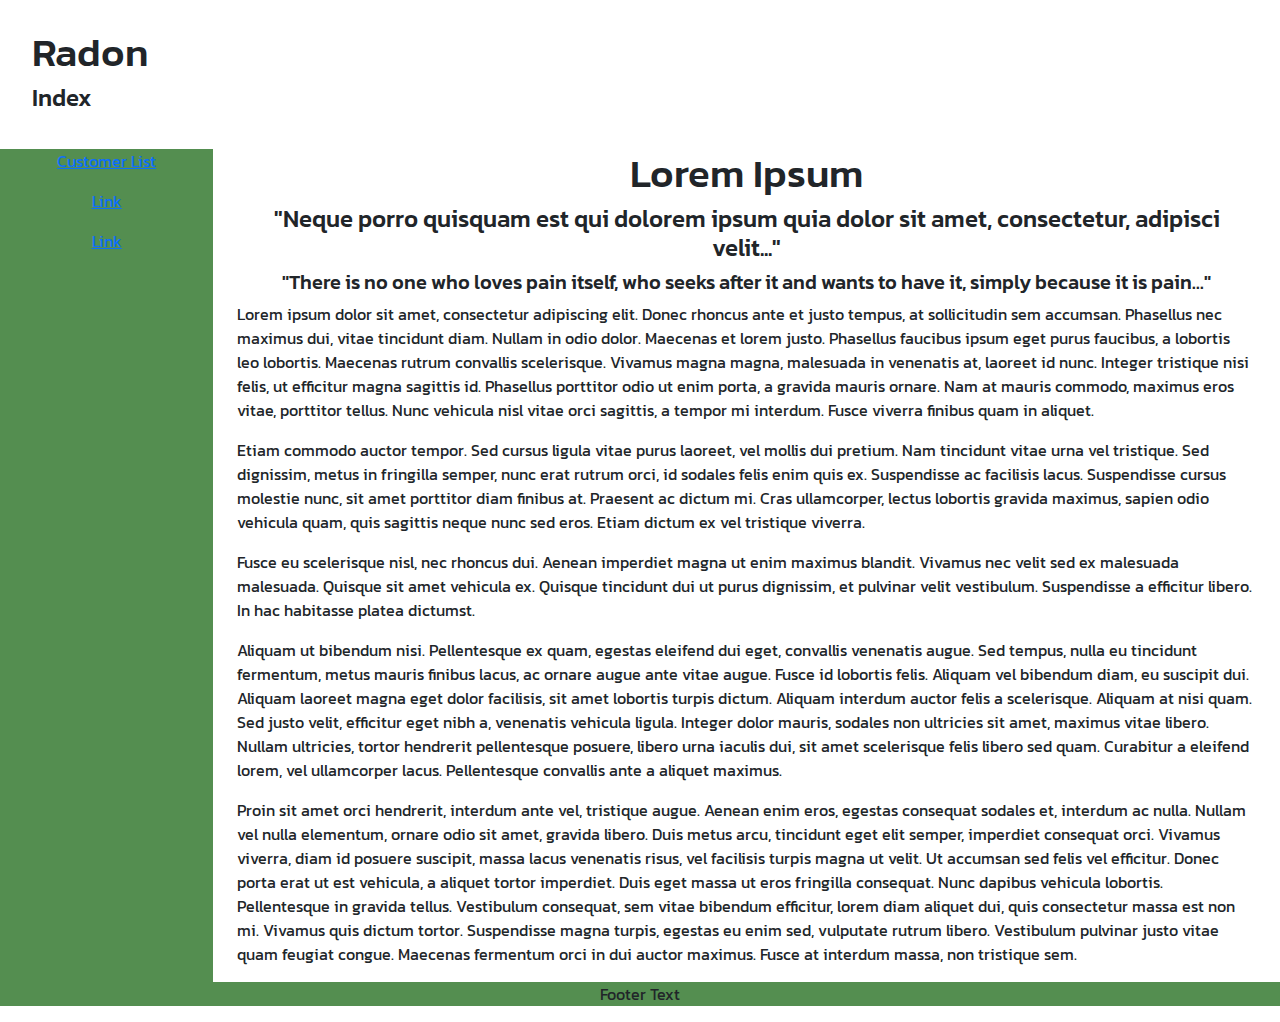
==== index.html @ 08c7d228 "Initial commit" ====
<!DOCTYPE html>
<html lang="en">
<head>
    <meta charset="UTF-8">
    <title>Index</title>
    <link rel="stylesheet" href="css/bootstrap.min.css">
    <link rel="stylesheet" href="css/universal.css">
    <script src="js/bootstrap.min.js"></script>
</head>

<body>
<nav class="navbar navbar-inverse">
    <div class="container-fluid" style="margin: 20px">
        <div class="navbar-header">
            <h1>Radon</h1>
            <h4>Index</h4>
        </div>

    </div>
</nav>

<div class="container-fluid text-Left">
    <div class="row content">
        <div id="left-panel" class="col-sm-2 sidenav text-center">
            <p><a href="./Table.html">Customer List</a></p>
            <p><a href="#">Link</a></p>
            <p><a href="#">Link</a></p>
        </div>
        <div class="col-sm-10">
            <div  class="container-fluid">
                <!--This is here for copy and paste -->

                <!--#region main  -->
                <!--#endregion -->


                <!--#region Lorem Ipsum  -->
                <h1 class="text-center">Lorem Ipsum</h1>
                <h4 class="text-center">
                    "Neque porro quisquam est qui dolorem ipsum quia dolor sit amet, consectetur, adipisci velit..."
                </h4>
                <h5 class="text-center">
                    "There is no one who loves pain itself, who seeks after it and wants to have it, simply because it is pain..."
                </h5>

                <p>
                    Lorem ipsum dolor sit amet, consectetur adipiscing elit. Donec rhoncus ante et justo tempus, at
                    sollicitudin sem accumsan. Phasellus nec maximus dui, vitae tincidunt diam. Nullam in odio dolor.
                    Maecenas et lorem justo. Phasellus faucibus ipsum eget purus faucibus, a lobortis leo lobortis.
                    Maecenas rutrum convallis scelerisque. Vivamus magna magna, malesuada in venenatis at, laoreet id
                    nunc. Integer tristique nisi felis, ut efficitur magna sagittis id. Phasellus porttitor odio ut enim
                    porta, a gravida mauris ornare. Nam at mauris commodo, maximus eros vitae, porttitor tellus. Nunc
                    vehicula nisl vitae orci sagittis, a tempor mi interdum. Fusce viverra finibus quam in aliquet.
                </p>

                <p>
                    Etiam commodo auctor tempor. Sed cursus ligula vitae purus laoreet, vel mollis dui pretium. Nam
                    tincidunt vitae urna vel tristique. Sed dignissim, metus in fringilla semper, nunc erat rutrum orci,
                    id sodales felis enim quis ex. Suspendisse ac facilisis lacus. Suspendisse cursus molestie nunc, sit
                    amet porttitor diam finibus at. Praesent ac dictum mi. Cras ullamcorper, lectus lobortis gravida
                    maximus, sapien odio vehicula quam, quis sagittis neque nunc sed eros. Etiam dictum ex vel tristique
                    viverra.
                </p>

                <p>
                    Fusce eu scelerisque nisl, nec rhoncus dui. Aenean imperdiet magna ut enim maximus blandit. Vivamus
                    nec velit sed ex malesuada malesuada. Quisque sit amet vehicula ex. Quisque tincidunt dui ut purus
                    dignissim, et pulvinar velit vestibulum. Suspendisse a efficitur libero. In hac habitasse platea
                    dictumst.
                </p>

                <p>
                    Aliquam ut bibendum nisi. Pellentesque ex quam, egestas eleifend dui eget, convallis venenatis augue.
                    Sed tempus, nulla eu tincidunt fermentum, metus mauris finibus lacus, ac ornare augue ante vitae
                    augue. Fusce id lobortis felis. Aliquam vel bibendum diam, eu suscipit dui. Aliquam laoreet magna
                    eget dolor facilisis, sit amet lobortis turpis dictum. Aliquam interdum auctor felis a scelerisque.
                    Aliquam at nisi quam. Sed justo velit, efficitur eget nibh a, venenatis vehicula ligula. Integer
                    dolor mauris, sodales non ultricies sit amet, maximus vitae libero. Nullam ultricies, tortor
                    hendrerit pellentesque posuere, libero urna iaculis dui, sit amet scelerisque felis libero sed quam.
                    Curabitur a eleifend lorem, vel ullamcorper lacus. Pellentesque convallis ante a aliquet maximus.
                </p>

                <p>
                    Proin sit amet orci hendrerit, interdum ante vel, tristique augue. Aenean enim eros, egestas
                    consequat sodales et, interdum ac nulla. Nullam vel nulla elementum, ornare odio sit amet, gravida
                    libero. Duis metus arcu, tincidunt eget elit semper, imperdiet consequat orci. Vivamus viverra, diam
                    id posuere suscipit, massa lacus venenatis risus, vel facilisis turpis magna ut velit. Ut accumsan
                    sed felis vel efficitur. Donec porta erat ut est vehicula, a aliquet tortor imperdiet. Duis eget
                    massa ut eros fringilla consequat. Nunc dapibus vehicula lobortis. Pellentesque in gravida tellus.
                    Vestibulum consequat, sem vitae bibendum efficitur, lorem diam aliquet dui, quis consectetur massa
                    est non mi. Vivamus quis dictum tortor. Suspendisse magna turpis, egestas eu enim sed, vulputate
                    rutrum libero. Vestibulum pulvinar justo vitae quam feugiat congue. Maecenas fermentum orci in dui
                    auctor maximus. Fusce at interdum massa, non tristique sem.
                </p>
                <!--#endregion -->


                </div>
            </div>

        </div>
    </div>

    <footer id="footer" class="container-fluid text-center">
        <p>Footer Text</p>
    </footer>
</body>

</html>
---- css/universal.css ----
@import url("https://fonts.googleapis.com/css2?family=Kanit:wght@300&display=swap%22");

:root{
    --color-background: #075C01b0;
    --color-accent: #10d003;
}


body
{
    font-family: "Kanit", sans-serif;
}

#left-panel{
    background: var(--color-background);
}

#footer{
    background: var(--color-background);
}
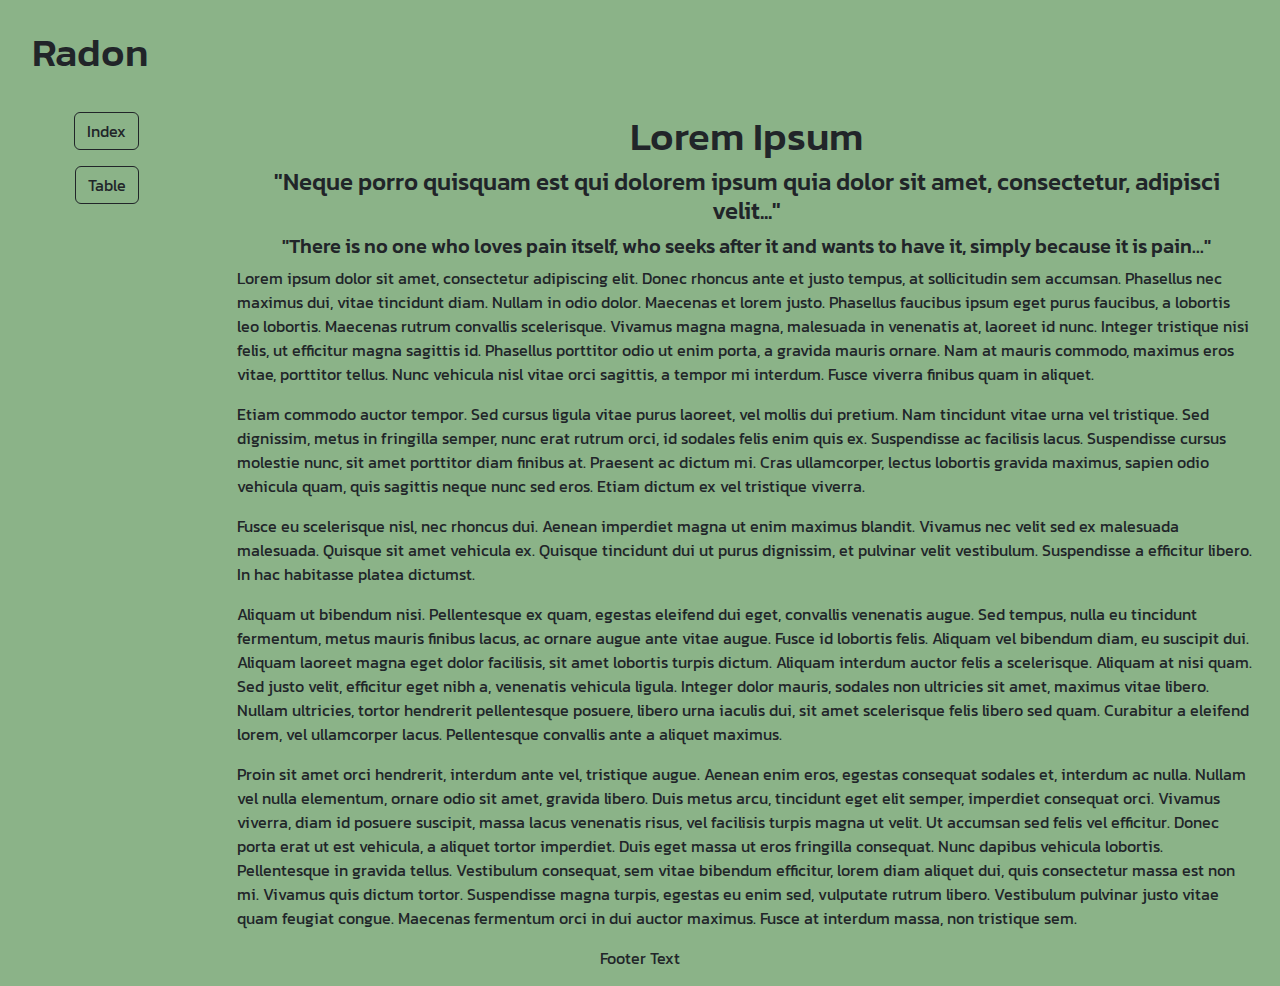
==== commit 62790d3d: "Table.html and index.html "work"" ====
--- a/index.html
+++ b/index.html
@@ -13,18 +13,15 @@
     <div class="container-fluid" style="margin: 20px">
         <div class="navbar-header">
             <h1>Radon</h1>
-            <h4>Index</h4>
         </div>
-
     </div>
 </nav>
 
 <div class="container-fluid text-Left">
     <div class="row content">
         <div id="left-panel" class="col-sm-2 sidenav text-center">
-            <p><a href="./Table.html">Customer List</a></p>
-            <p><a href="#">Link</a></p>
-            <p><a href="#">Link</a></p>
+            <p><button onclick="document.location='./Index.html'" class="btn btn-outline-dark" >Index</button></p>
+            <p><button onclick="document.location='./table.html'" class="btn btn-outline-dark" >Table</button></p>
         </div>
         <div class="col-sm-10">
             <div  class="container-fluid">
--- a/css/universal.css
+++ b/css/universal.css
@@ -1,7 +1,7 @@
 @import url("https://fonts.googleapis.com/css2?family=Kanit:wght@300&display=swap%22");
 
 :root{
-    --color-background: #075C01b0;
+    --color-background: #075C0177;
     --color-accent: #10d003;
 }
 
@@ -9,14 +9,11 @@
 body
 {
     font-family: "Kanit", sans-serif;
-}
-
-#left-panel{
     background: var(--color-background);
 }
 
-#footer{
-    background: var(--color-background);
+.no-background{
+    background: mintcream;
 }
 
 
@@ -25,3 +22,5 @@
 
 
 
+
+
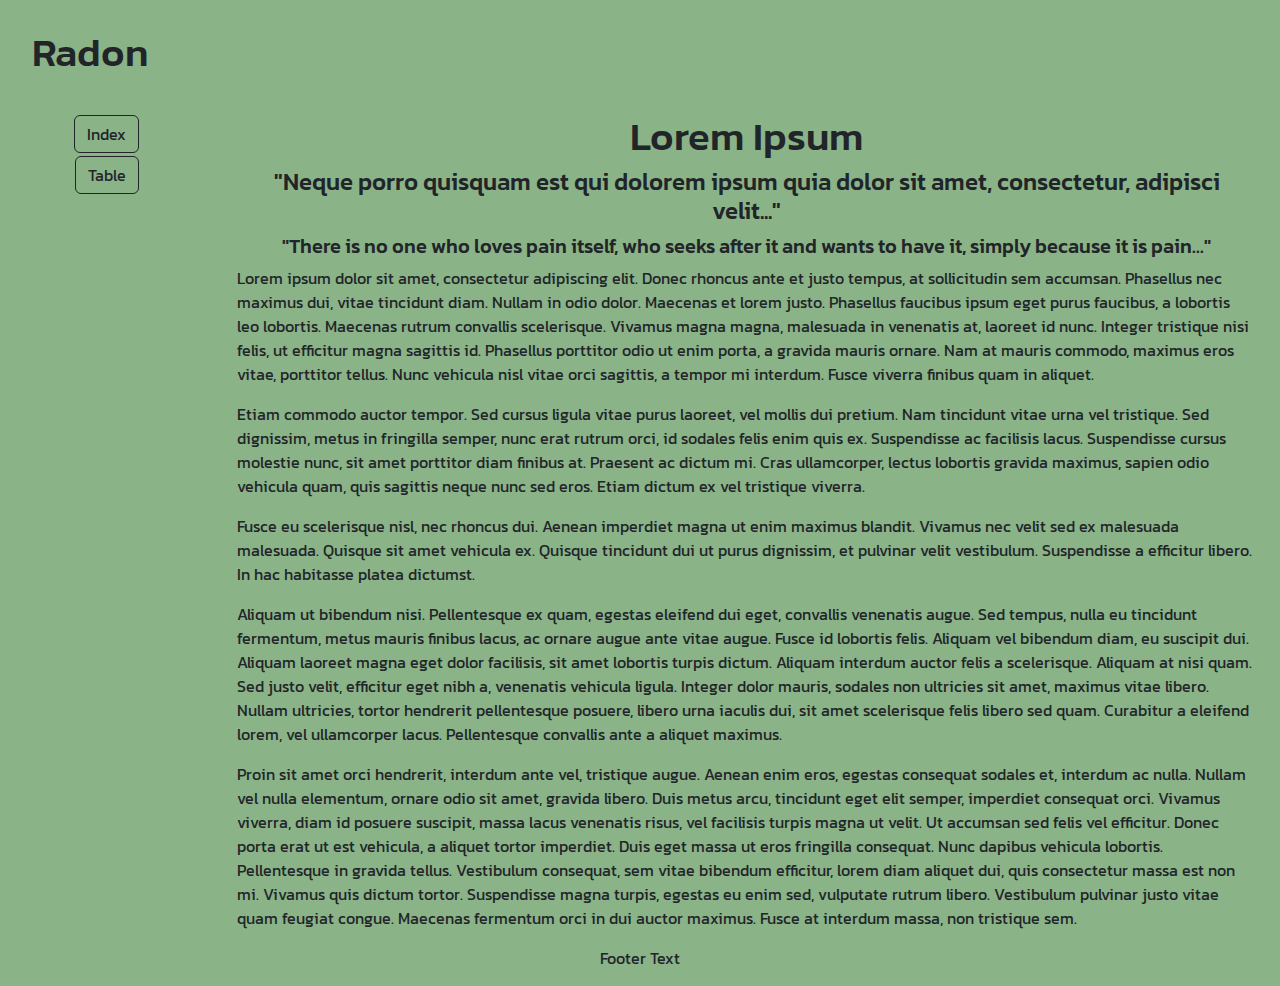
==== commit 7db9600e: "added temporary password check to the table.html TODO: replace it with cookie add login" ====
--- a/index.html
+++ b/index.html
@@ -20,8 +20,8 @@
 <div class="container-fluid text-Left">
     <div class="row content">
         <div id="left-panel" class="col-sm-2 sidenav text-center">
-            <p><button onclick="document.location='./Index.html'" class="btn btn-outline-dark" >Index</button></p>
-            <p><button onclick="document.location='./table.html'" class="btn btn-outline-dark" >Table</button></p>
+            <p style="margin: 3px"><button onclick="document.location='./Index.html'" class="btn btn-outline-dark" >Index</button></p>
+            <p style="margin: 3px"><button onclick="document.location='./table.html'" class="btn btn-outline-dark" >Table</button></p>
         </div>
         <div class="col-sm-10">
             <div  class="container-fluid">
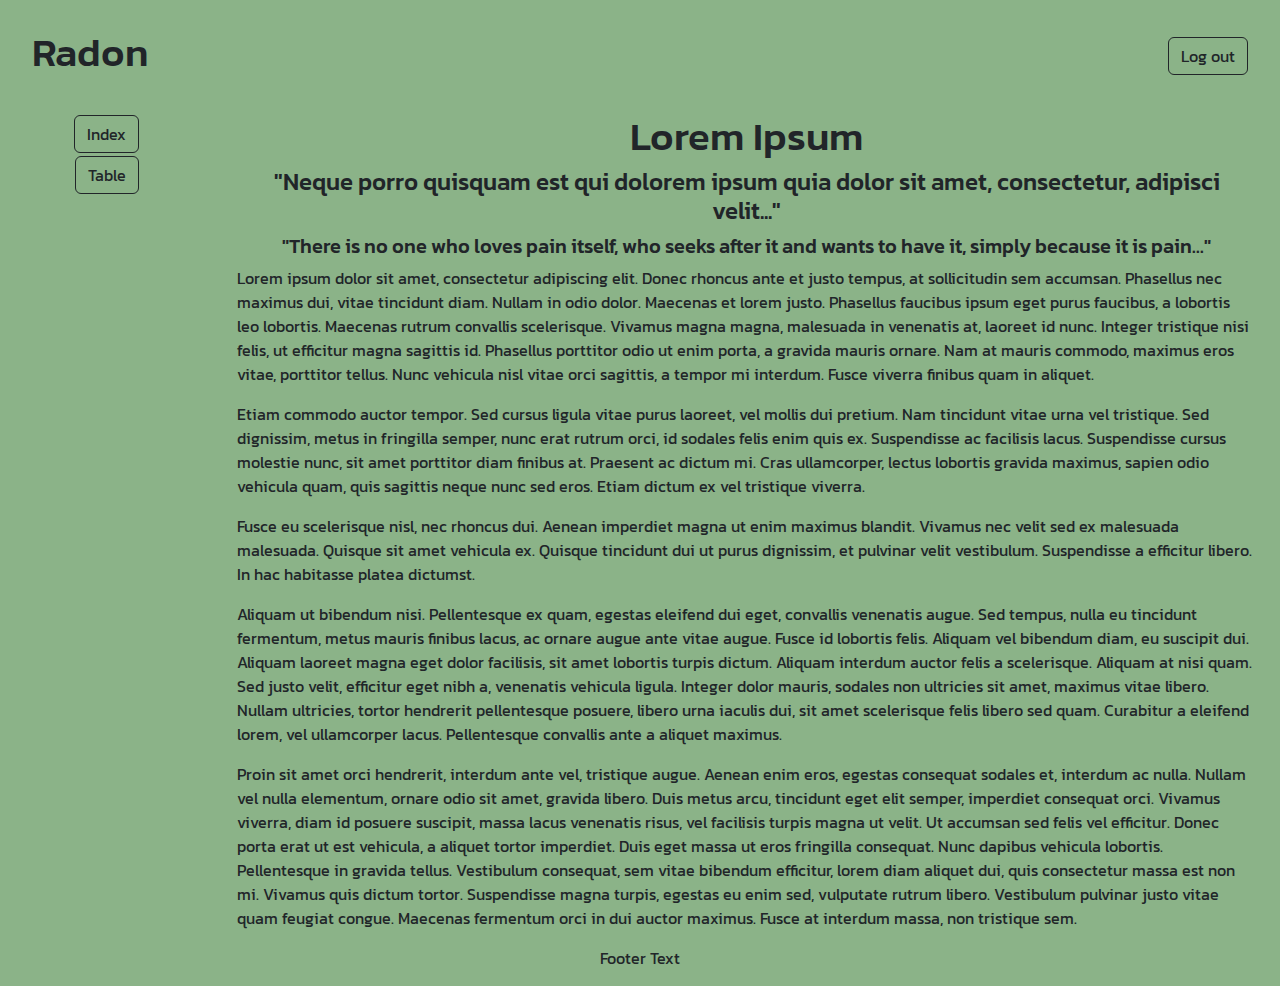
==== commit 08603f56: "added logout functionality and updated login with a login error popup." ====
--- a/index.html
+++ b/index.html
@@ -6,6 +6,8 @@
     <link rel="stylesheet" href="css/bootstrap.min.css">
     <link rel="stylesheet" href="css/universal.css">
     <script src="js/bootstrap.min.js"></script>
+    <script src="js/logout.js"></script>
+
 </head>
 
 <body>
@@ -14,6 +16,7 @@
         <div class="navbar-header">
             <h1>Radon</h1>
         </div>
+        <button class="btn btn-outline-dark" id="LogoutButton" onclick="logout()">Log out</button>
     </div>
 </nav>
 
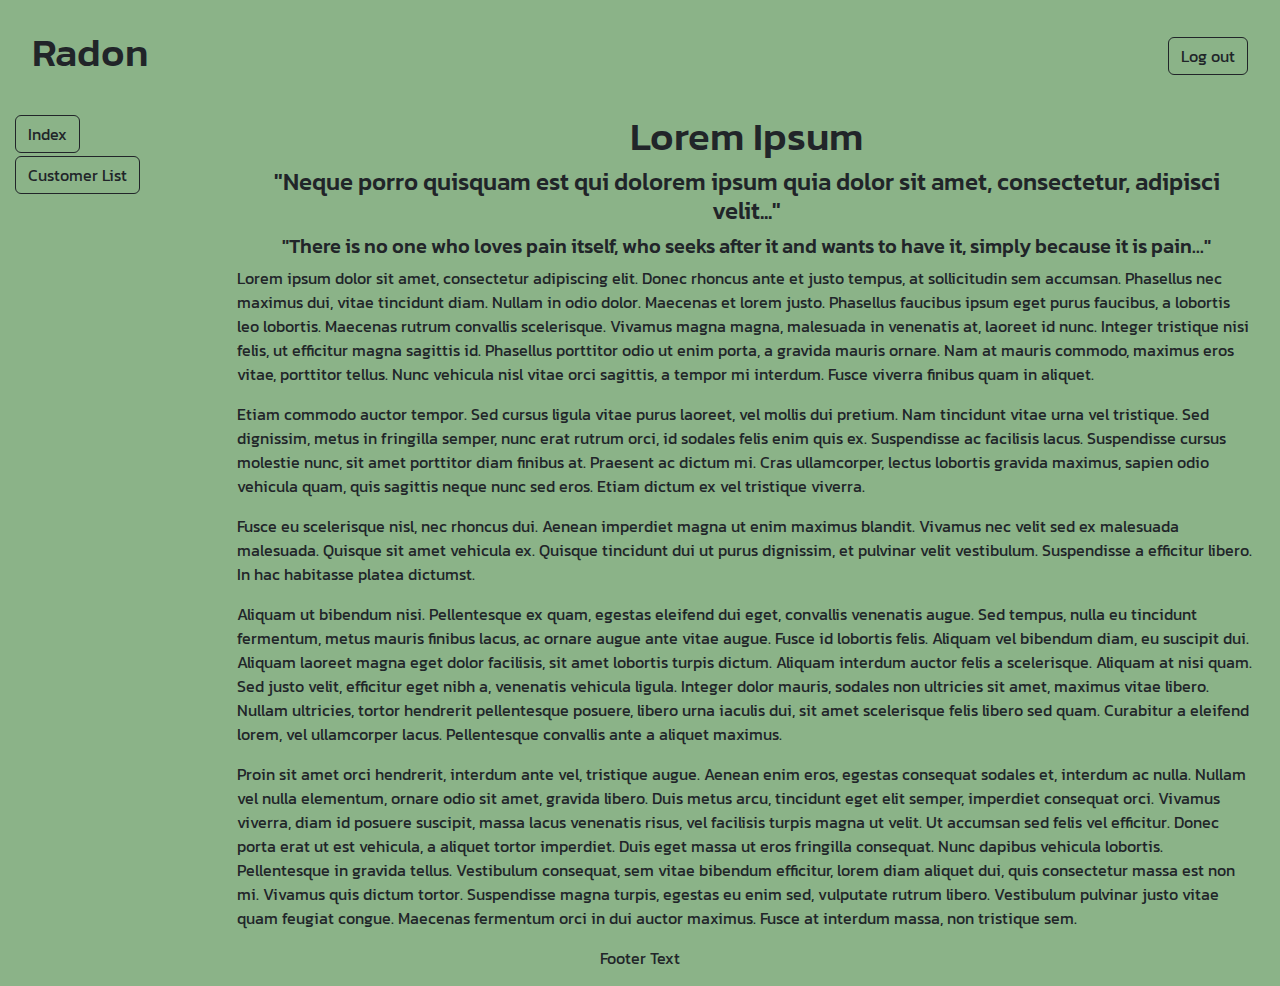
==== commit 34425449: "Added the option to search by unassigned dataloggers, refactored names to match one standard," ====
--- a/index.html
+++ b/index.html
@@ -22,10 +22,11 @@
 
 <div class="container-fluid text-Left">
     <div class="row content">
-        <div id="left-panel" class="col-sm-2 sidenav text-center">
+        <div id="left-panel" class="col-sm-2 sidenav text-left">
             <p style="margin: 3px"><button onclick="document.location='./Index.html'" class="btn btn-outline-dark" >Index</button></p>
-            <p style="margin: 3px"><button onclick="document.location='./table.html'" class="btn btn-outline-dark" >Table</button></p>
+            <p style="margin: 3px"><button onclick="document.location='./table.html'" class="btn btn-outline-dark" >Customer List</button></p>
         </div>
+
         <div class="col-sm-10">
             <div  class="container-fluid">
                 <!--This is here for copy and paste -->
